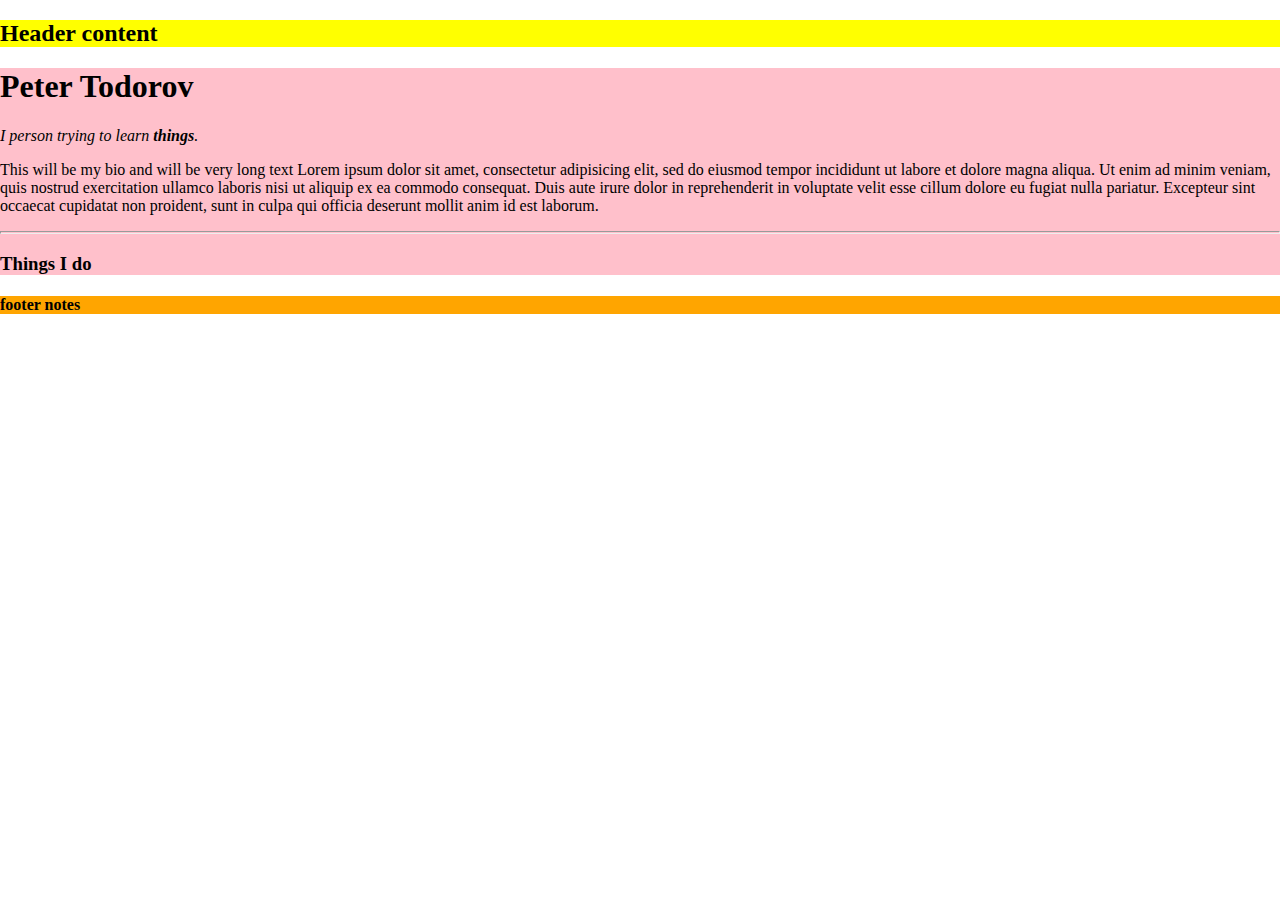
==== HTML-Personal Site/index.html @ 1ef0b458 "adds css and more content" ====
<!DOCTYPE html>
<html lang="en" dir="ltr">

<head>
  <meta charset="utf-8">
  <meta name="viewport" content="width=device-width, initial-scale=1">
  <title>Peter's personal site</title>
  <link rel="stylesheet" href="index.css">
</head>

<body>

  <header>
    <h2>Header content</h2>
  </header>

  <main>
    <h1>Peter Todorov</h1>
    <p> <em>I person trying to learn <strong>things</strong>.</em></p>
    <p>This will be my bio and will be very long text Lorem ipsum dolor sit amet, consectetur adipisicing elit, sed do eiusmod tempor incididunt ut labore et dolore magna aliqua. Ut enim ad minim veniam, quis nostrud exercitation ullamco laboris nisi ut aliquip ex ea commodo consequat. Duis aute irure dolor in reprehenderit in voluptate velit esse cillum dolore eu fugiat nulla pariatur. Excepteur sint occaecat cupidatat non proident, sunt in culpa qui officia deserunt mollit anim id est laborum.</p>

    <hr size="3">
    <h3>Things I do</h3>

  </main>

  <footer>
    <h4>footer notes</h4>
  </footer>
</body>

</html>
---- HTML-Personal Site/index.css ----
html, body {
  height: 100%;
  margin: 0;
}

body {

}

header {
  background: yellow;
}

main {
  background: pink;
}


footer {
  background: orange;
}
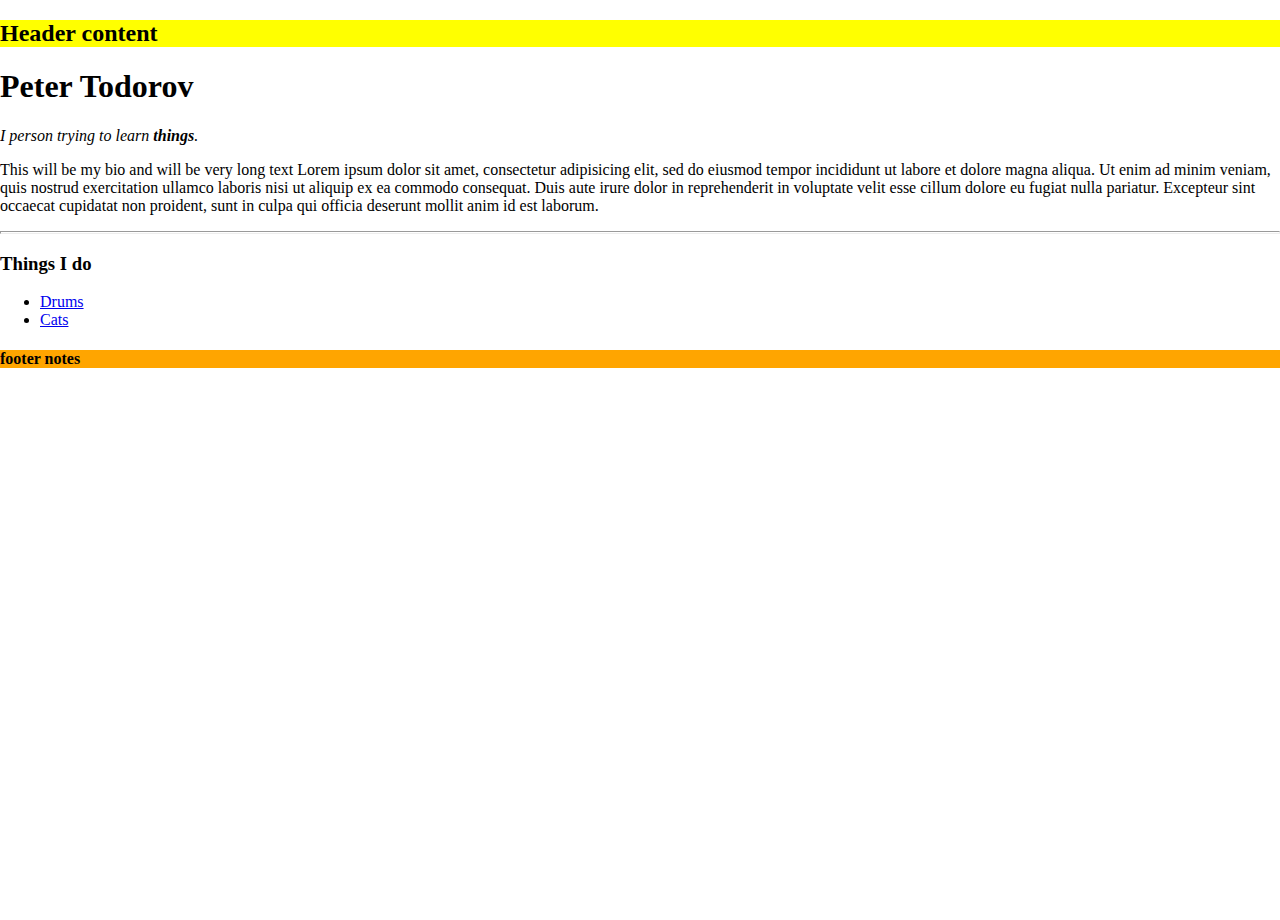
==== commit f9c3366f: "adds more pages and back link" ====
--- a/HTML-Personal Site/index.html
+++ b/HTML-Personal Site/index.html
@@ -21,6 +21,10 @@
 
     <hr size="3">
     <h3>Things I do</h3>
+    <ul>
+      <li><a href="drums.html" target="_blank">Drums</a></li>
+      <li><a href="cats.html">Cats</a></li>
+    </ul>
 
   </main>
 
--- a/HTML-Personal Site/index.css
+++ b/HTML-Personal Site/index.css
@@ -1,10 +1,6 @@
 html, body {
   height: 100%;
   margin: 0;
-}
-
-body {
-
 }
 
 header {
@@ -12,9 +8,7 @@
 }
 
 main {
-  background: pink;
 }
-
 
 footer {
   background: orange;
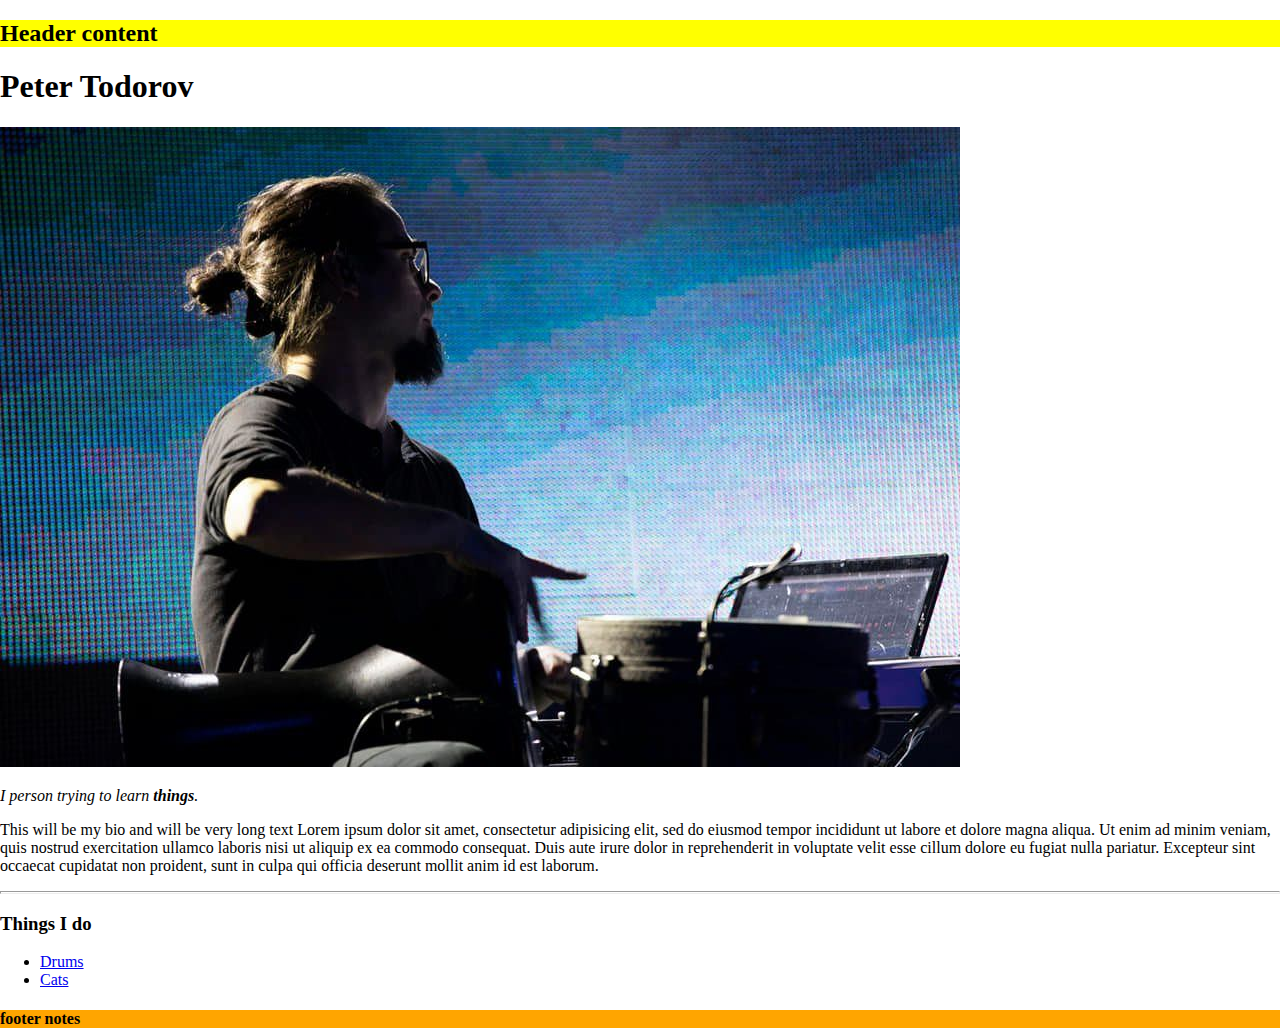
==== commit 5ff49dda: "adds asset photo" ====
--- a/HTML-Personal Site/index.html
+++ b/HTML-Personal Site/index.html
@@ -16,6 +16,7 @@
 
   <main>
     <h1>Peter Todorov</h1>
+    <img src="./assets/peter.jpg" alt="Peters' photo">
     <p> <em>I person trying to learn <strong>things</strong>.</em></p>
     <p>This will be my bio and will be very long text Lorem ipsum dolor sit amet, consectetur adipisicing elit, sed do eiusmod tempor incididunt ut labore et dolore magna aliqua. Ut enim ad minim veniam, quis nostrud exercitation ullamco laboris nisi ut aliquip ex ea commodo consequat. Duis aute irure dolor in reprehenderit in voluptate velit esse cillum dolore eu fugiat nulla pariatur. Excepteur sint occaecat cupidatat non proident, sunt in culpa qui officia deserunt mollit anim id est laborum.</p>
 
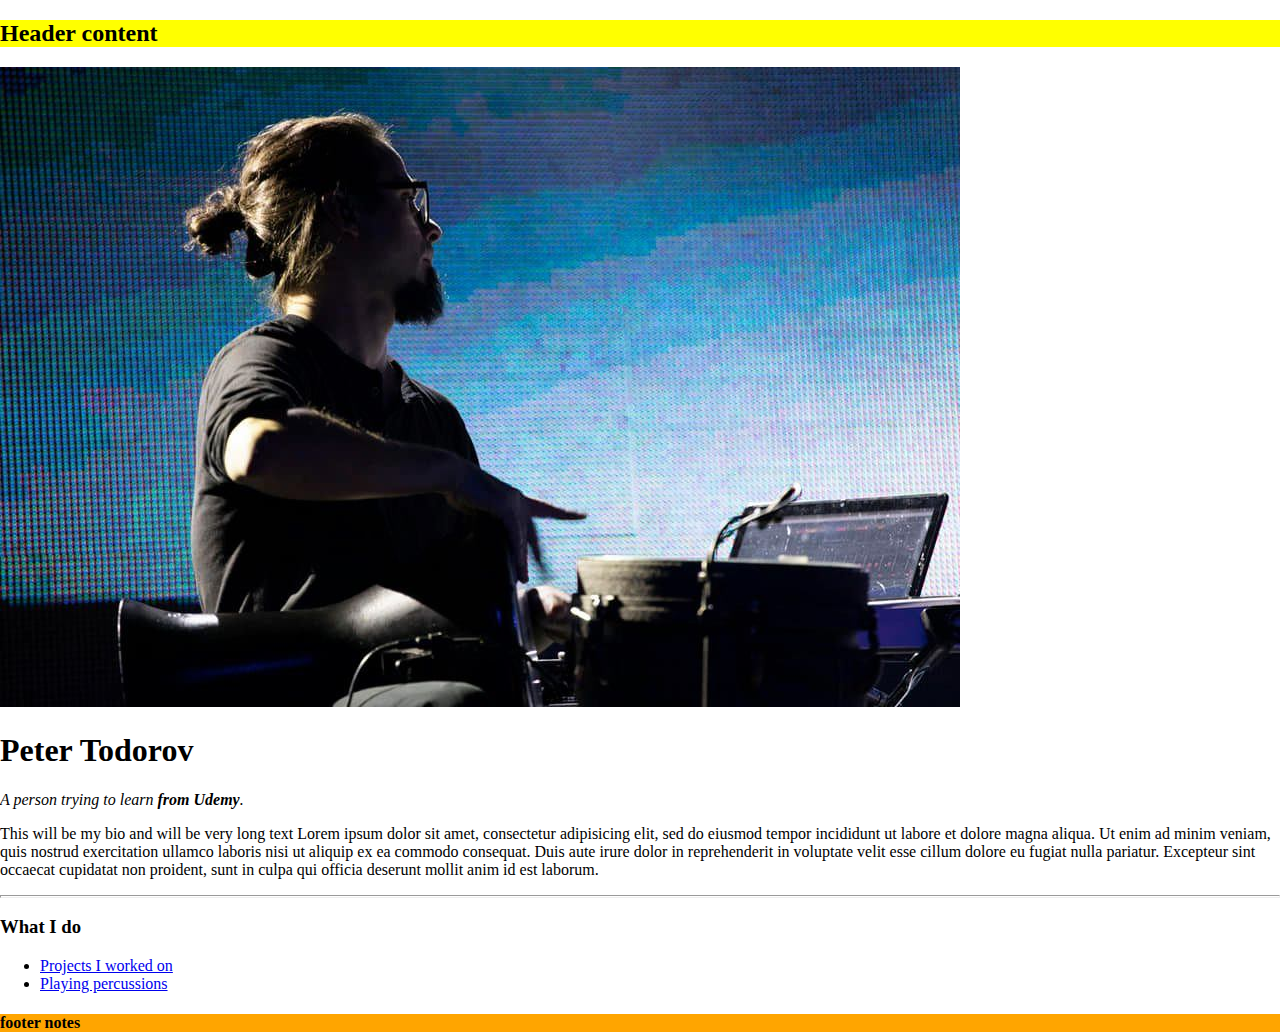
==== commit 387867c2: "renames files and adds new content and some css" ====
--- a/HTML-Personal Site/index.html
+++ b/HTML-Personal Site/index.html
@@ -15,16 +15,17 @@
   </header>
 
   <main>
+    <img src="assets/peter.jpg" alt="Peters' photo">
     <h1>Peter Todorov</h1>
-    <img src="./assets/peter.jpg" alt="Peters' photo">
-    <p> <em>I person trying to learn <strong>things</strong>.</em></p>
+    <p> <em>A person trying to learn <strong>  <a href="http://udemy.com"></a> from Udemy</strong>.</em></p>
     <p>This will be my bio and will be very long text Lorem ipsum dolor sit amet, consectetur adipisicing elit, sed do eiusmod tempor incididunt ut labore et dolore magna aliqua. Ut enim ad minim veniam, quis nostrud exercitation ullamco laboris nisi ut aliquip ex ea commodo consequat. Duis aute irure dolor in reprehenderit in voluptate velit esse cillum dolore eu fugiat nulla pariatur. Excepteur sint occaecat cupidatat non proident, sunt in culpa qui officia deserunt mollit anim id est laborum.</p>
 
     <hr size="3">
-    <h3>Things I do</h3>
+    <h3>What I do</h3>
     <ul>
-      <li><a href="drums.html" target="_blank">Drums</a></li>
-      <li><a href="cats.html">Cats</a></li>
+      <li><a href="projects.html" target="_blank">Projects I worked on</a></li>
+
+      <li><a href="drums.html" target="_blank">Playing percussions</a></li>
     </ul>
 
   </main>
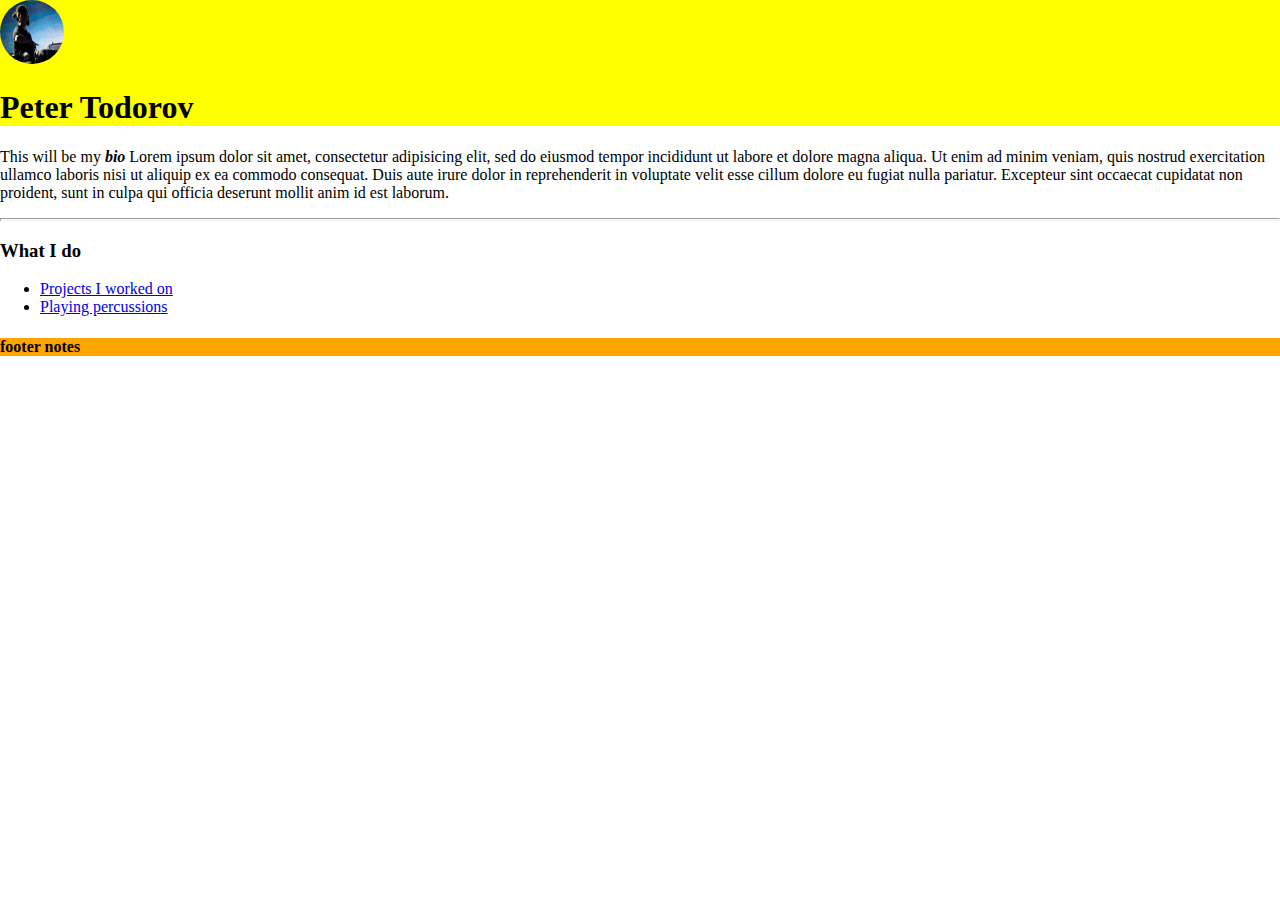
==== commit 041f8fd7: "adds minor content changes" ====
--- a/HTML-Personal Site/index.html
+++ b/HTML-Personal Site/index.html
@@ -11,21 +11,23 @@
 <body>
 
   <header>
-    <h2>Header content</h2>
+    <img src="assets/peter.jpg" id="my-photo" alt="Peters' photo">
+    <h1> Peter Todorov</h1>
   </header>
 
   <main>
-    <img src="assets/peter.jpg" alt="Peters' photo">
-    <h1>Peter Todorov</h1>
-    <p> <em>A person trying to learn <strong>  <a href="http://udemy.com"></a> from Udemy</strong>.</em></p>
-    <p>This will be my bio and will be very long text Lorem ipsum dolor sit amet, consectetur adipisicing elit, sed do eiusmod tempor incididunt ut labore et dolore magna aliqua. Ut enim ad minim veniam, quis nostrud exercitation ullamco laboris nisi ut aliquip ex ea commodo consequat. Duis aute irure dolor in reprehenderit in voluptate velit esse cillum dolore eu fugiat nulla pariatur. Excepteur sint occaecat cupidatat non proident, sunt in culpa qui officia deserunt mollit anim id est laborum.</p>
+  
+    <p>This will be my <em> <strong>bio</strong></em> Lorem ipsum dolor sit amet, consectetur adipisicing elit, sed do
+      eiusmod tempor incididunt ut labore et dolore magna aliqua. Ut enim ad minim veniam, quis nostrud exercitation
+      ullamco laboris nisi ut aliquip ex ea commodo consequat. Duis aute irure dolor in reprehenderit in voluptate velit
+      esse cillum dolore eu fugiat nulla pariatur. Excepteur sint occaecat cupidatat non proident, sunt in culpa qui
+      officia deserunt mollit anim id est laborum.</p>
 
     <hr size="3">
     <h3>What I do</h3>
     <ul>
-      <li><a href="projects.html" target="_blank">Projects I worked on</a></li>
-
-      <li><a href="drums.html" target="_blank">Playing percussions</a></li>
+      <li><a href="projects.html" target="_blank" rel="noreferrer noopener">Projects I worked on</a></li>
+      <li><a href="drums.html" target="_blank" rel="noreferrer noopener">Playing percussions</a></li>
     </ul>
 
   </main>
@@ -35,4 +37,4 @@
   </footer>
 </body>
 
-</html>
+</html>--- a/HTML-Personal Site/index.css
+++ b/HTML-Personal Site/index.css
@@ -7,9 +7,13 @@
   background: yellow;
 }
 
-main {
-}
 
 footer {
   background: orange;
 }
+
+#my-photo{
+  width:4em;
+  height: 4em;
+  border-radius:50%;
+}
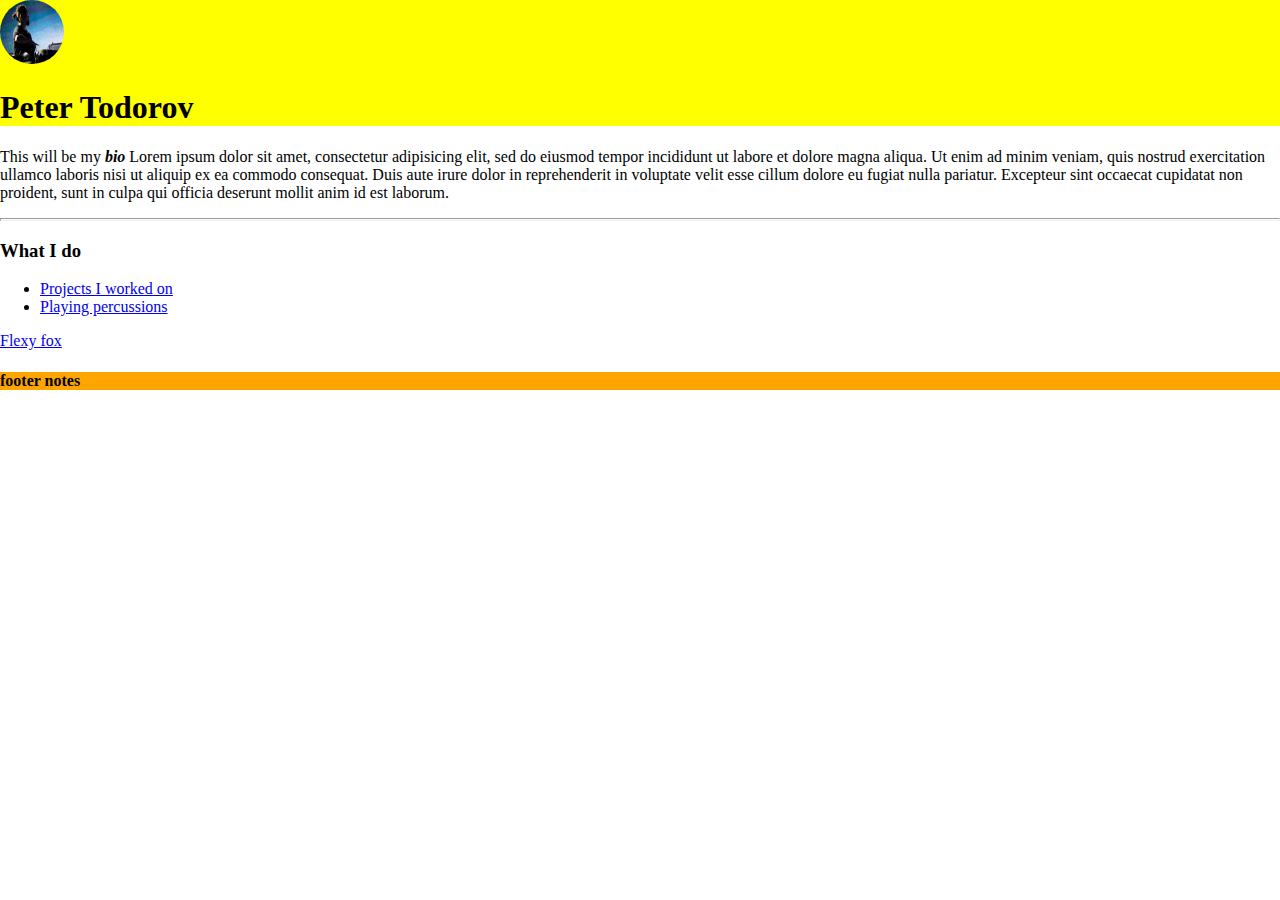
==== commit 091436ef: "adds simple flex exmaple" ====
--- a/HTML-Personal Site/index.html
+++ b/HTML-Personal Site/index.html
@@ -30,6 +30,7 @@
       <li><a href="drums.html" target="_blank" rel="noreferrer noopener">Playing percussions</a></li>
     </ul>
 
+    <div><a href="flex.html">Flexy fox</a></div>
   </main>
 
   <footer>
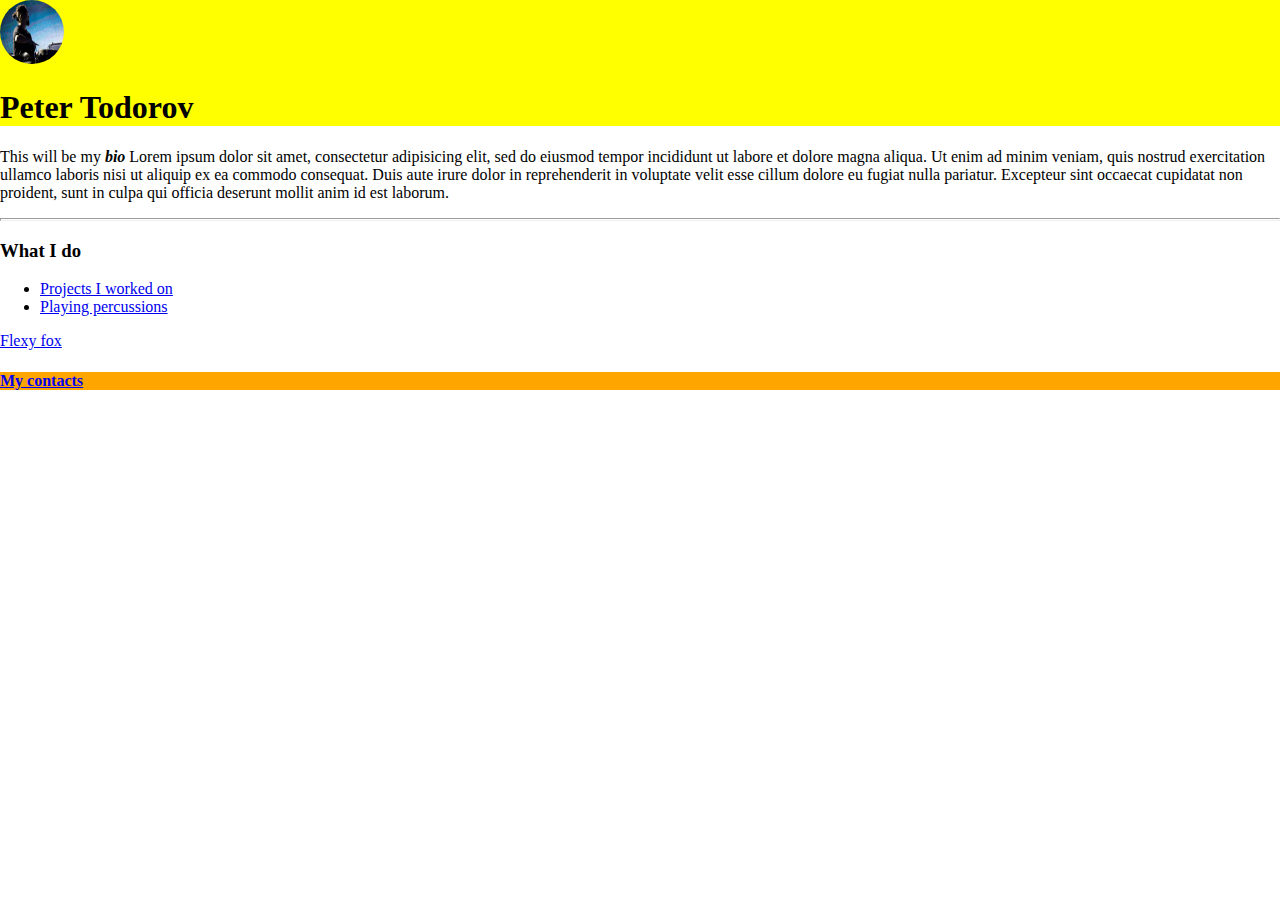
==== commit b2dbfbba: "adds contact form" ====
--- a/HTML-Personal Site/index.html
+++ b/HTML-Personal Site/index.html
@@ -34,7 +34,7 @@
   </main>
 
   <footer>
-    <h4>footer notes</h4>
+    <h4><a href="contacts.html">My contacts</a></h4>
   </footer>
 </body>
 
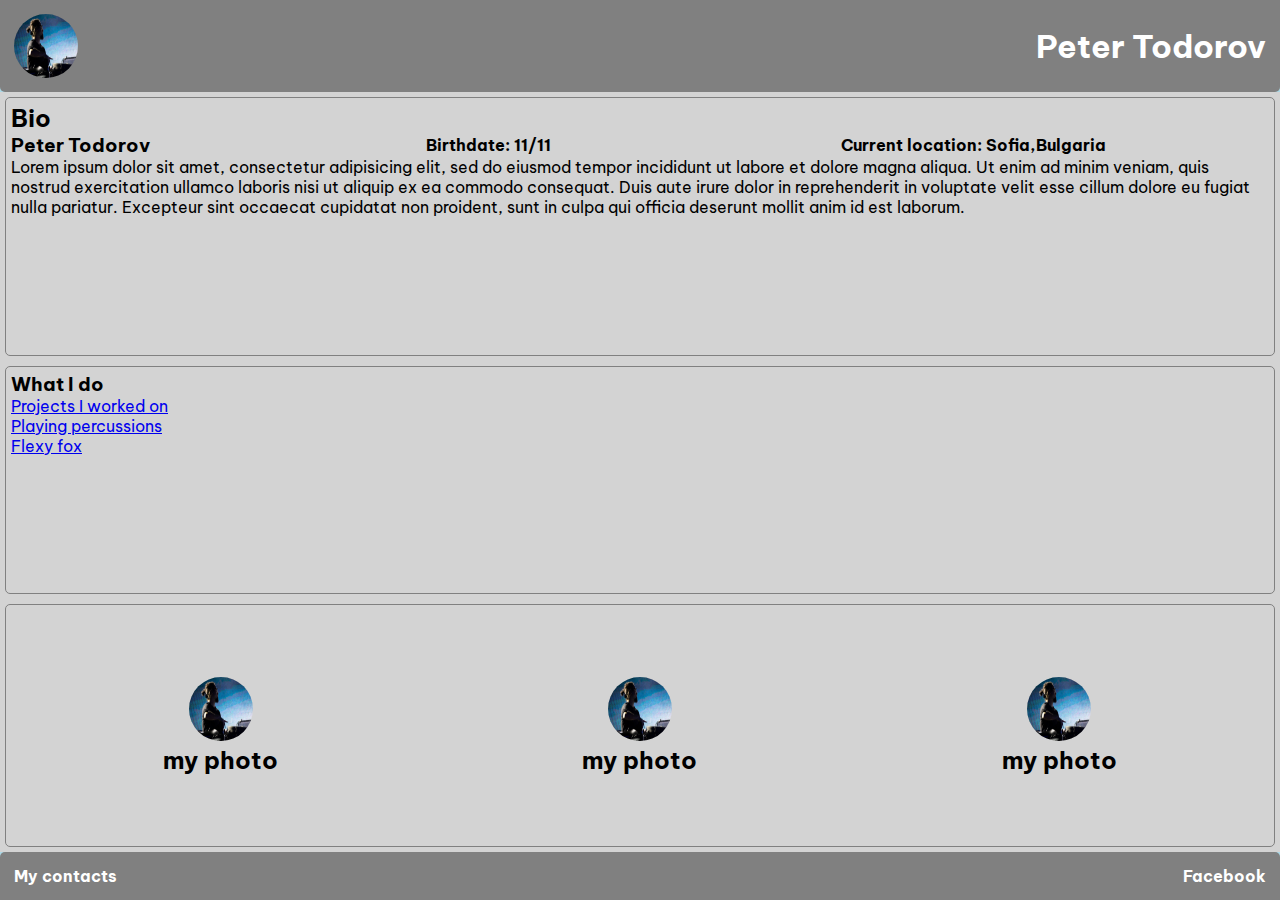
==== commit 54efbfc9: "makes landing page responsive" ====
--- a/HTML-Personal Site/index.html
+++ b/HTML-Personal Site/index.html
@@ -6,6 +6,7 @@
   <meta name="viewport" content="width=device-width, initial-scale=1">
   <title>Peter's personal site</title>
   <link rel="stylesheet" href="index.css">
+  <link href="https://fonts.googleapis.com/css?family=Be+Vietnam&display=swap" rel="stylesheet">
 </head>
 
 <body>
@@ -16,25 +17,60 @@
   </header>
 
   <main>
-  
-    <p>This will be my <em> <strong>bio</strong></em> Lorem ipsum dolor sit amet, consectetur adipisicing elit, sed do
-      eiusmod tempor incididunt ut labore et dolore magna aliqua. Ut enim ad minim veniam, quis nostrud exercitation
-      ullamco laboris nisi ut aliquip ex ea commodo consequat. Duis aute irure dolor in reprehenderit in voluptate velit
-      esse cillum dolore eu fugiat nulla pariatur. Excepteur sint occaecat cupidatat non proident, sunt in culpa qui
-      officia deserunt mollit anim id est laborum.</p>
+    <div class="bio-container">
+      <h2>Bio</h2>
+        
+      <div class="general-info-container">
 
-    <hr size="3">
-    <h3>What I do</h3>
-    <ul>
-      <li><a href="projects.html" target="_blank" rel="noreferrer noopener">Projects I worked on</a></li>
-      <li><a href="drums.html" target="_blank" rel="noreferrer noopener">Playing percussions</a></li>
-    </ul>
+        <h3>Peter Todorov</h3>
+        <h4>Birthdate: 11/11</h4>
+        <h4>Current location: Sofia,Bulgaria</h4>
+      </div>
 
-    <div><a href="flex.html">Flexy fox</a></div>
+      <p>
+        Lorem ipsum dolor sit amet, consectetur adipisicing elit, sed do
+        eiusmod tempor incididunt ut labore et dolore magna aliqua. Ut enim ad minim veniam, quis nostrud exercitation
+        ullamco laboris nisi ut aliquip ex ea commodo consequat. Duis aute irure dolor in reprehenderit in voluptate
+        velit esse cillum dolore eu fugiat nulla pariatur. Excepteur sint occaecat cupidatat non proident, sunt in culpa
+        qui
+        officia deserunt mollit anim id est laborum.
+      </p>
+    </div>
+
+    <div class="my-works">
+      <div class="works">
+        <h3>What I do</h3>
+        <ul>
+          <li><a href="projects.html" target="_blank" rel="noreferrer noopener">Projects I worked on</a></li>
+          <li><a href="drums.html" target="_blank" rel="noreferrer noopener">Playing percussions</a></li>
+          <li> <a href="flex.html">Flexy fox</a></li>
+        </ul>
+      </div>
+    </div>
+
+    <div class="gallery">
+      <div class="image-container">
+        <img src="assets/peter.jpg" id="my-photo" alt="Peters' photo">
+
+        <h2>my photo</h2>
+      </div>
+      <div class="image-container">
+        <img src="assets/peter.jpg" id="my-photo" alt="Peters' photo">
+        <h2>my photo</h2>
+      </div>
+      <div class="image-container">
+        <img src="assets/peter.jpg" id="my-photo" alt="Peters' photo">
+        <h2>my photo</h2>
+      </div>
+    </div>
+
   </main>
 
   <footer>
-    <h4><a href="contacts.html">My contacts</a></h4>
+    <h4 class="footer-title"><a href="contacts.html">My contacts</a></h4>
+    <div class="social-media">
+      <h4>Facebook</h4>
+    </div>
   </footer>
 </body>
 
--- a/HTML-Personal Site/index.css
+++ b/HTML-Personal Site/index.css
@@ -1,19 +1,110 @@
-html, body {
-  height: 100%;
-  margin: 0;
+*{
+box-sizing: border-box;
+margin:0;
+padding:0;
+font-family: 'Be Vietnam', sans-serif;
+}
+
+html {
+  background: lightblue;
+  min-height: 100%;
+}
+
+body {
+   display:flex;
+  flex-flow:column nowrap;
+  min-height: 100vh;
+  min-width:140px;
 }
 
 header {
-  background: yellow;
+  background: grey;
+  color:white;
 }
 
+main {
+  background: lightgray;
+  color:black;
+  flex:1;
+  display:flex;
+  flex-flow:row wrap;
+  width:100%;
+}
+main>*{
+  flex: 1 1 100%;
+  border:1px solid grey;
+  border-radius:5px;
+  margin:5px;
+  padding:5px;
+}
+
+.general-info-container{
+  display:flex;
+  flex-wrap: wrap;
+  align-items: center;
+
+}
+.general-info-container>*{
+  flex: 0 1 33%;
+}
+.gallery{
+  display:flex;
+  flex-flow:row wrap;
+  justify-content: space-around;
+  align-items: center;
+}
+
+.image-container{
+  text-align:center;
+}
 
 footer {
-  background: orange;
+  background:grey;
+  color:white;
+  border-radius:5px 5px 0 0;
+  flex:0 1 3em;
+  padding:14px;
+  display:flex;
+  justify-content: space-between;
+  align-items: center;
+  flex-wrap:wrap;
 }
 
-#my-photo{
-  width:4em;
+footer a{
+  text-decoration:none;color:white;
+}
+
+#my-photo {
+  width: 4em;
   height: 4em;
-  border-radius:50%;
+  border-radius: 50%;
 }
+
+header{
+  padding:14px;
+  display:flex;
+  justify-content: space-between;
+  align-items: center;
+  flex-wrap: wrap;
+  border-radius: 0 0 5px 5px;
+}
+@media screen and (max-width: 500px){
+  .gallery>* {
+    flex: 1 1 100%;
+  }
+  .footer-title, .social-media{
+    flex: 1 1 100%;
+    text-align:center;
+
+  }
+  header> h1 {
+    flex: 1 1 100%;
+
+  }
+}
+
+@media screen and (max-width: 760px){
+  .general-info-container>*{
+    flex: 1 1 100%;
+  }
+}